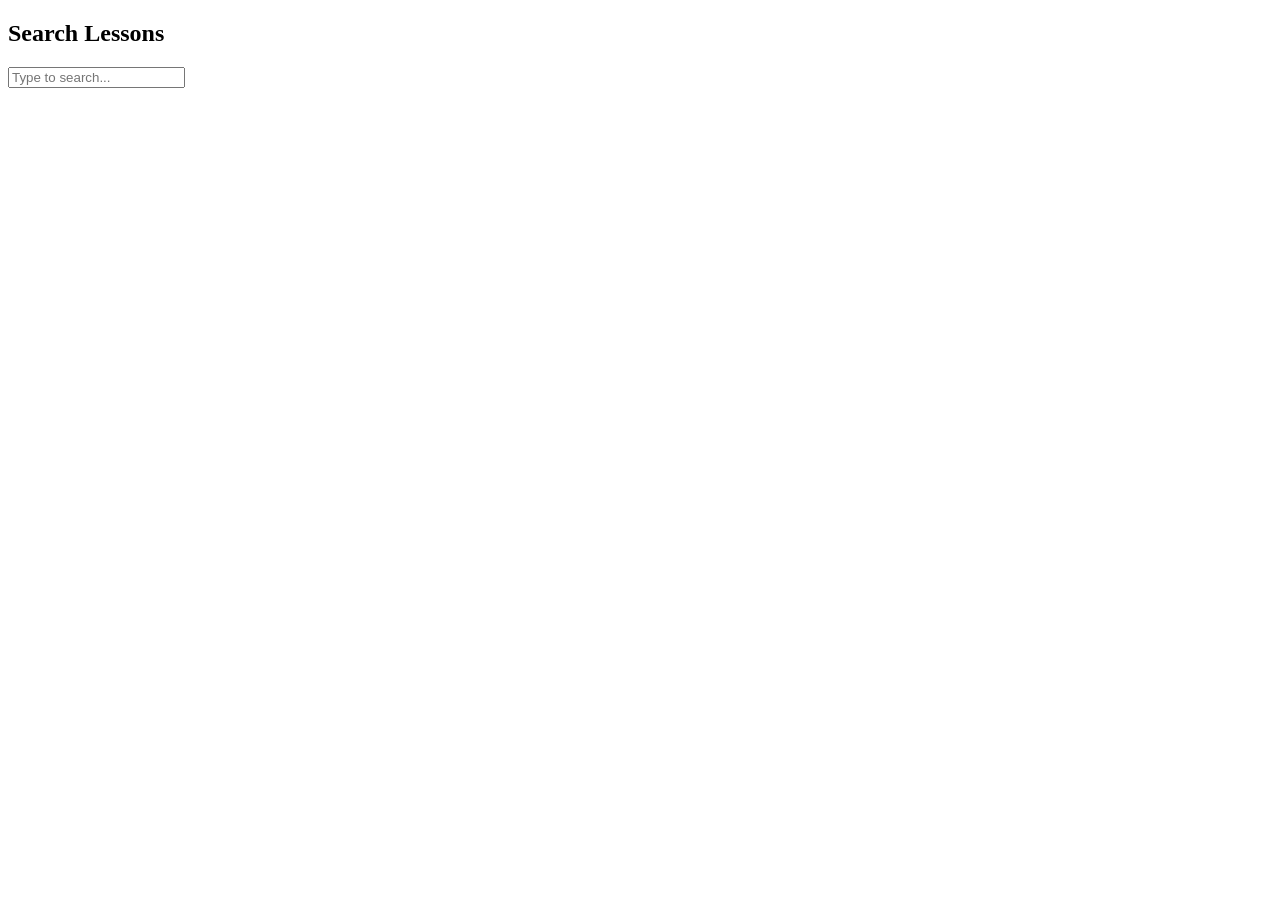
==== fetch.html @ 168e6bd3 "Add files via upload" ====
<!DOCTYPE html>
<html lang="en">
<head>
<meta charset="UTF-8">
<meta name="viewport" content="width=device-width, initial-scale=1.0">
<title>Search Lessons</title>
</head>
<body>
<h2>Search Lessons</h2>
<input type="text" id="searchInput" placeholder="Type to search..." />

<ul id="results"></ul>

<script>
const searchInput = document.getElementById('searchInput');
const resultsList = document.getElementById('results');

searchInput.addEventListener('input', async () => {
    const query = searchInput.value.trim();
    if(query === ""){
        resultsList.innerHTML = "";
        return;
    }

    try {
        const response = await fetch(`http://localhost:3000/search?q=${encodeURIComponent(query)}`);
        const data = await response.json();
        resultsList.innerHTML = data.map(item => `<li>${item.title} - ${item.location} - $${item.price}</li>`).join('');
    } catch(err){
        console.error(err);
        resultsList.innerHTML = "<li>Error fetching results</li>";
    }
});
</script>
</body>
</html>
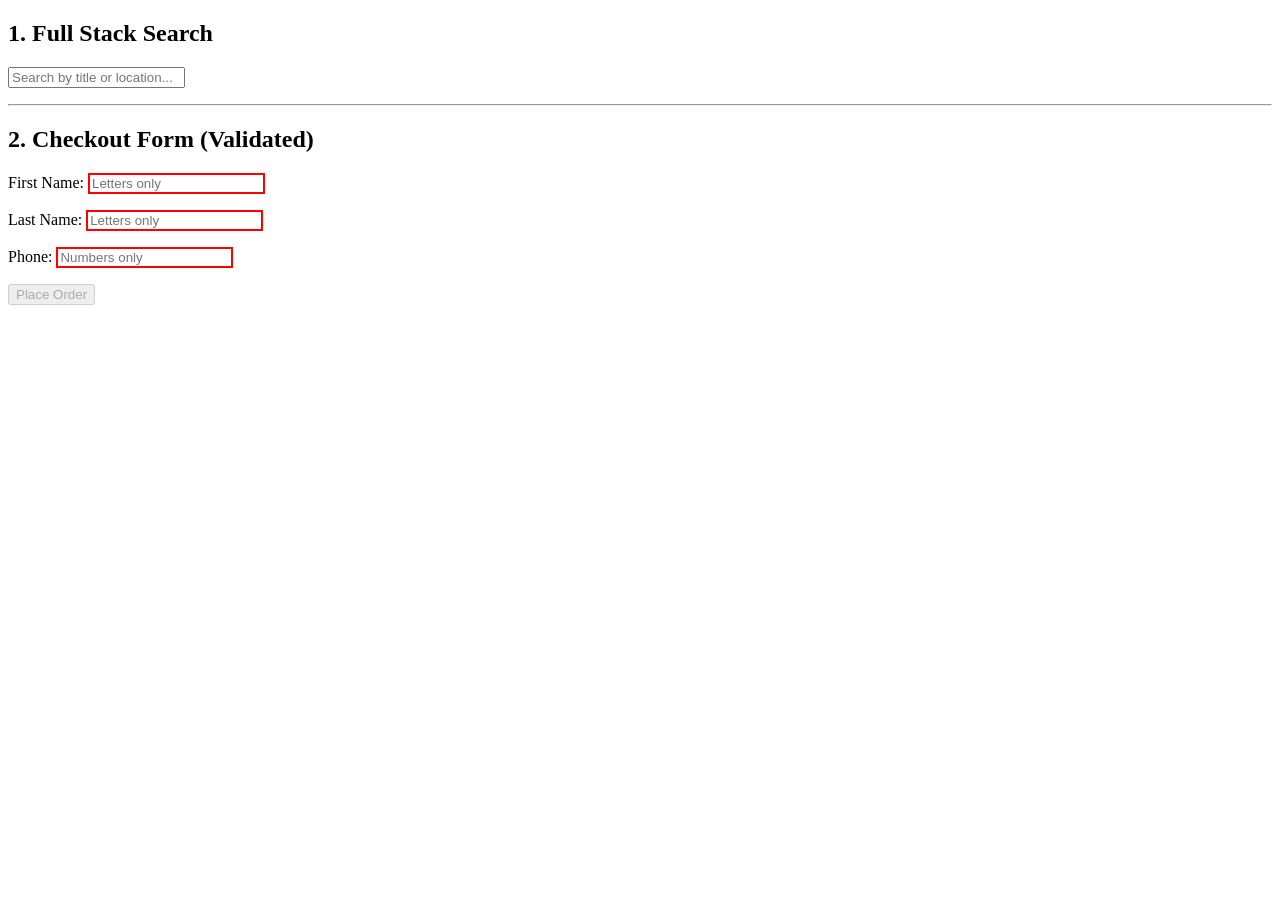
==== commit 5fdbf16a: "Add files via upload" ====
--- a/fetch.html
+++ b/fetch.html
@@ -1,36 +1,138 @@
 <!DOCTYPE html>
 <html lang="en">
 <head>
-<meta charset="UTF-8">
-<meta name="viewport" content="width=device-width, initial-scale=1.0">
-<title>Search Lessons</title>
+    <meta charset="UTF-8">
+    <meta name="viewport" content="width=device-width, initial-scale=1.0">
+    <title>Search & Checkout Lessons</title>
+    <style>
+        .error { color: red; font-size: 0.8em; }
+        .success { color: green; font-weight: bold; }
+        input:invalid { border: 2px solid red; }
+    </style>
 </head>
 <body>
-<h2>Search Lessons</h2>
-<input type="text" id="searchInput" placeholder="Type to search..." />
 
-<ul id="results"></ul>
+    <h2>1. Full Stack Search</h2>
+    <input type="text" id="searchInput" placeholder="Search by title or location..." />
+    <ul id="results"></ul>
+
+    <hr>
+
+    <h2>2. Checkout Form (Validated)</h2>
+    <div id="checkoutForm">
+        <p>
+            First Name: <input type="text" id="fname" placeholder="Letters only" required>
+            <span id="fnameError" class="error"></span>
+        </p>
+        <p>
+            Last Name: <input type="text" id="lname" placeholder="Letters only" required>
+            <span id="lnameError" class="error"></span>
+        </p>
+        <p>
+            Phone: <input type="text" id="phone" placeholder="Numbers only" required>
+            <span id="phoneError" class="error"></span>
+        </p>
+        
+        <button id="submitBtn" disabled>Place Order</button>
+        <p id="statusMsg"></p>
+    </div>
 
 <script>
-const searchInput = document.getElementById('searchInput');
-const resultsList = document.getElementById('results');
+    const searchInput = document.getElementById('searchInput');
+    const resultsList = document.getElementById('results');
+    const submitBtn = document.getElementById('submitBtn');
+    const statusMsg = document.getElementById('statusMsg');
 
-searchInput.addEventListener('input', async () => {
-    const query = searchInput.value.trim();
-    if(query === ""){
-        resultsList.innerHTML = "";
-        return;
-    }
+    // CONFIGURE
+    const BASE_URL = "https://coursework-backend-1-irvy.onrender.com";
 
-    try {
-        const response = await fetch(`http://localhost:3000/search?q=${encodeURIComponent(query)}`);
-        const data = await response.json();
-        resultsList.innerHTML = data.map(item => `<li>${item.title} - ${item.location} - $${item.price}</li>`).join('');
-    } catch(err){
-        console.error(err);
-        resultsList.innerHTML = "<li>Error fetching results</li>";
-    }
-});
+    // SEARCH LOGIC ---
+    searchInput.addEventListener('input', async () => {
+        const query = searchInput.value.trim();
+        if(query === "") {
+            resultsList.innerHTML = "";
+            return;
+        }
+
+        try {
+            // This satisfies the "Search as you type" backend requirement
+            const response = await fetch(`${BASE_URL}/search?q=${encodeURIComponent(query)}`);
+            const data = await response.json();
+            
+            if(data.length === 0) {
+                resultsList.innerHTML = "<li>No lessons found</li>";
+            } else {
+                resultsList.innerHTML = data.map(item => 
+                    `<li><strong>${item.title}</strong> (${item.location}) - $${item.price} 
+                     <br><small>ID: ${item._id} | Spaces: ${item.availableInventory}</small></li>`
+                ).join('');
+            }
+        } catch(err) {
+            console.error("Search Error:", err);
+            resultsList.innerHTML = "<li>Error connecting to backend</li>";
+        }
+    });
+
+    //  VALIDATION LOGIC 
+    const validate = () => {
+        const fname = document.getElementById('fname').value;
+        const lname = document.getElementById('lname').value;
+        const phone = document.getElementById('phone').value;
+
+        const isFnameValid = /^[A-Za-z]+$/.test(fname);
+        const isLnameValid = /^[A-Za-z]+$/.test(lname);
+        const isPhoneValid = /^\d+$/.test(phone);
+
+        // Show/Hide error messages
+        document.getElementById('fnameError').innerText = isFnameValid ? "" : "Letters only";
+        document.getElementById('lnameError').innerText = isLnameValid ? "" : "Letters only";
+        document.getElementById('phoneError').innerText = isPhoneValid ? "" : "Numbers only";
+
+        // Enable button only if all are true
+        submitBtn.disabled = !(isFnameValid && isLnameValid && isPhoneValid);
+    };
+
+    document.getElementById('fname').addEventListener('input', validate);
+    document.getElementById('lname').addEventListener('input', validate);
+    document.getElementById('phone').addEventListener('input', validate);
+
+    //  SUBMIT ORDER & UPDATE INVENTORY (POST & PUT) ---
+    submitBtn.addEventListener('click', async () => {
+        const orderData = {
+            firstName: document.getElementById('fname').value,
+            lastName: document.getElementById('lname').value,
+            phone: document.getElementById('phone').value,
+            // In a real app, you'd pass the actual cart array here
+            items: ["Sample Lesson ID"] 
+        };
+
+        try {
+            statusMsg.innerText = "Processing order...";
+
+            //  POST the order (Persists to 'orders' collection)
+            const orderRes = await fetch(`${BASE_URL}/order`, {
+                method: 'POST',
+                headers: { 'Content-Type': 'application/json' },
+                body: JSON.stringify(orderData)
+            });
+
+            if (orderRes.ok) {
+                //  PUT to update spaces 
+
+                await fetch(`${BASE_URL}/lessons/PUT_LESSON_ID_HERE`, {
+                    method: 'PUT',
+                    headers: { 'Content-Type': 'application/json' },
+                    body: JSON.stringify({ spaces: 1 })
+                });
+
+                statusMsg.className = "success";
+                statusMsg.innerText = "Order Successful! Data saved to MongoDB.";
+            }
+        } catch (err) {
+            statusMsg.className = "error";
+            statusMsg.innerText = "Failed to place order.";
+        }
+    });
 </script>
 </body>
-</html>
+</html>
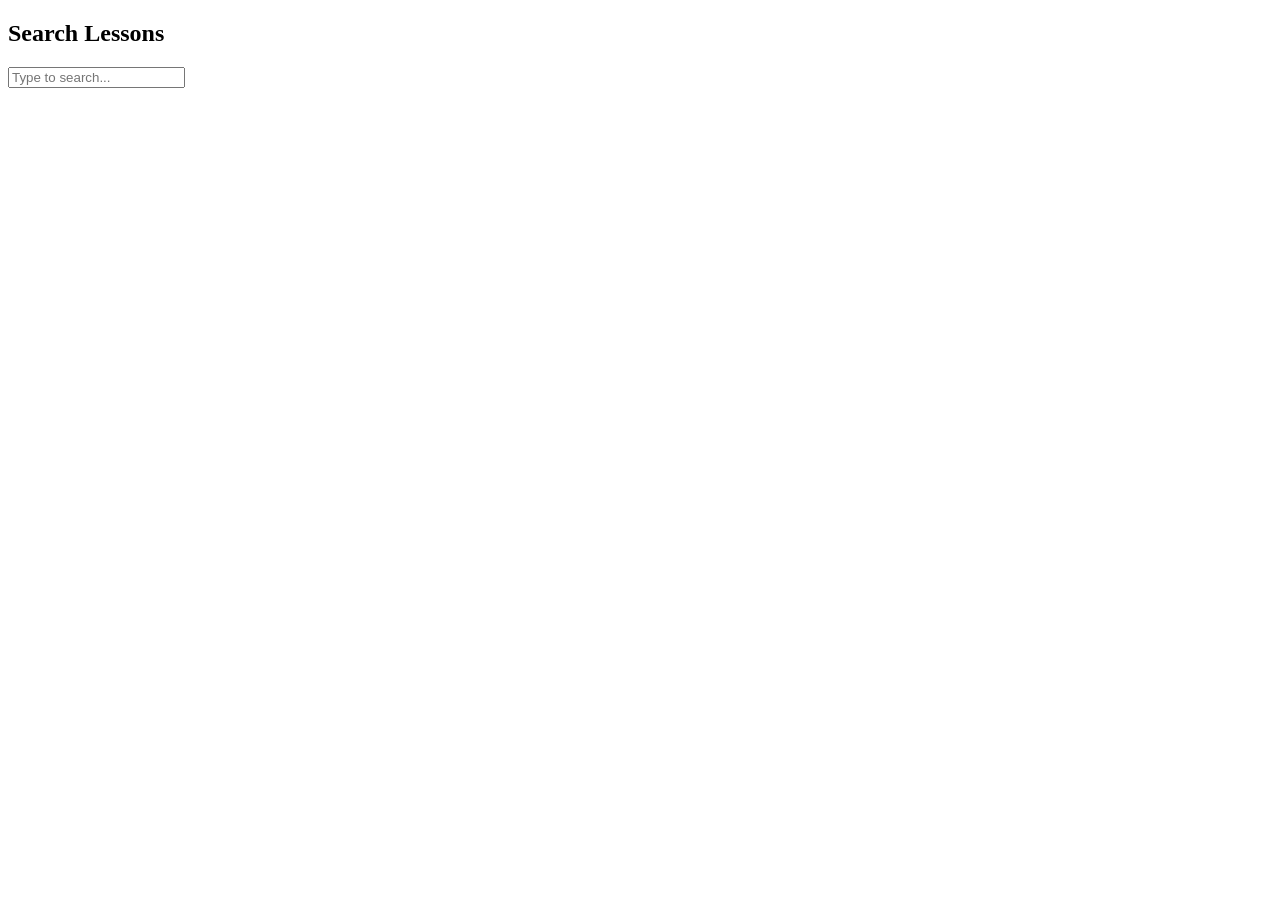
==== commit 8dbcbf41: "Add files via upload" ====
--- a/fetch.html
+++ b/fetch.html
@@ -1,138 +1,36 @@
 <!DOCTYPE html>
 <html lang="en">
 <head>
-    <meta charset="UTF-8">
-    <meta name="viewport" content="width=device-width, initial-scale=1.0">
-    <title>Search & Checkout Lessons</title>
-    <style>
-        .error { color: red; font-size: 0.8em; }
-        .success { color: green; font-weight: bold; }
-        input:invalid { border: 2px solid red; }
-    </style>
+<meta charset="UTF-8">
+<meta name="viewport" content="width=device-width, initial-scale=1.0">
+<title>Search Lessons</title>
 </head>
 <body>
+<h2>Search Lessons</h2>
+<input type="text" id="searchInput" placeholder="Type to search..." />
 
-    <h2>1. Full Stack Search</h2>
-    <input type="text" id="searchInput" placeholder="Search by title or location..." />
-    <ul id="results"></ul>
-
-    <hr>
-
-    <h2>2. Checkout Form (Validated)</h2>
-    <div id="checkoutForm">
-        <p>
-            First Name: <input type="text" id="fname" placeholder="Letters only" required>
-            <span id="fnameError" class="error"></span>
-        </p>
-        <p>
-            Last Name: <input type="text" id="lname" placeholder="Letters only" required>
-            <span id="lnameError" class="error"></span>
-        </p>
-        <p>
-            Phone: <input type="text" id="phone" placeholder="Numbers only" required>
-            <span id="phoneError" class="error"></span>
-        </p>
-        
-        <button id="submitBtn" disabled>Place Order</button>
-        <p id="statusMsg"></p>
-    </div>
+<ul id="results"></ul>
 
 <script>
-    const searchInput = document.getElementById('searchInput');
-    const resultsList = document.getElementById('results');
-    const submitBtn = document.getElementById('submitBtn');
-    const statusMsg = document.getElementById('statusMsg');
+const searchInput = document.getElementById('searchInput');
+const resultsList = document.getElementById('results');
 
-    // CONFIGURE
-    const BASE_URL = "https://coursework-backend-1-irvy.onrender.com";
+searchInput.addEventListener('input', async () => {
+    const query = searchInput.value.trim();
+    if(query === ""){
+        resultsList.innerHTML = "";
+        return;
+    }
 
-    // SEARCH LOGIC ---
-    searchInput.addEventListener('input', async () => {
-        const query = searchInput.value.trim();
-        if(query === "") {
-            resultsList.innerHTML = "";
-            return;
-        }
-
-        try {
-            // This satisfies the "Search as you type" backend requirement
-            const response = await fetch(`${BASE_URL}/search?q=${encodeURIComponent(query)}`);
-            const data = await response.json();
-            
-            if(data.length === 0) {
-                resultsList.innerHTML = "<li>No lessons found</li>";
-            } else {
-                resultsList.innerHTML = data.map(item => 
-                    `<li><strong>${item.title}</strong> (${item.location}) - $${item.price} 
-                     <br><small>ID: ${item._id} | Spaces: ${item.availableInventory}</small></li>`
-                ).join('');
-            }
-        } catch(err) {
-            console.error("Search Error:", err);
-            resultsList.innerHTML = "<li>Error connecting to backend</li>";
-        }
-    });
-
-    //  VALIDATION LOGIC 
-    const validate = () => {
-        const fname = document.getElementById('fname').value;
-        const lname = document.getElementById('lname').value;
-        const phone = document.getElementById('phone').value;
-
-        const isFnameValid = /^[A-Za-z]+$/.test(fname);
-        const isLnameValid = /^[A-Za-z]+$/.test(lname);
-        const isPhoneValid = /^\d+$/.test(phone);
-
-        // Show/Hide error messages
-        document.getElementById('fnameError').innerText = isFnameValid ? "" : "Letters only";
-        document.getElementById('lnameError').innerText = isLnameValid ? "" : "Letters only";
-        document.getElementById('phoneError').innerText = isPhoneValid ? "" : "Numbers only";
-
-        // Enable button only if all are true
-        submitBtn.disabled = !(isFnameValid && isLnameValid && isPhoneValid);
-    };
-
-    document.getElementById('fname').addEventListener('input', validate);
-    document.getElementById('lname').addEventListener('input', validate);
-    document.getElementById('phone').addEventListener('input', validate);
-
-    //  SUBMIT ORDER & UPDATE INVENTORY (POST & PUT) ---
-    submitBtn.addEventListener('click', async () => {
-        const orderData = {
-            firstName: document.getElementById('fname').value,
-            lastName: document.getElementById('lname').value,
-            phone: document.getElementById('phone').value,
-            // In a real app, you'd pass the actual cart array here
-            items: ["Sample Lesson ID"] 
-        };
-
-        try {
-            statusMsg.innerText = "Processing order...";
-
-            //  POST the order (Persists to 'orders' collection)
-            const orderRes = await fetch(`${BASE_URL}/order`, {
-                method: 'POST',
-                headers: { 'Content-Type': 'application/json' },
-                body: JSON.stringify(orderData)
-            });
-
-            if (orderRes.ok) {
-                //  PUT to update spaces 
-
-                await fetch(`${BASE_URL}/lessons/PUT_LESSON_ID_HERE`, {
-                    method: 'PUT',
-                    headers: { 'Content-Type': 'application/json' },
-                    body: JSON.stringify({ spaces: 1 })
-                });
-
-                statusMsg.className = "success";
-                statusMsg.innerText = "Order Successful! Data saved to MongoDB.";
-            }
-        } catch (err) {
-            statusMsg.className = "error";
-            statusMsg.innerText = "Failed to place order.";
-        }
-    });
+    try {
+        const response = await fetch(`http://coursework-backend-1-irvy.onrender.com/search?q=${encodeURIComponent(query)}`);
+        const data = await response.json();
+        resultsList.innerHTML = data.map(item => `<li>${item.title} - ${item.location} - $${item.price}</li>`).join('');
+    } catch(err){
+        console.error(err);
+        resultsList.innerHTML = "<li>Error fetching results</li>";
+    }
+});
 </script>
 </body>
-</html>+</html>
